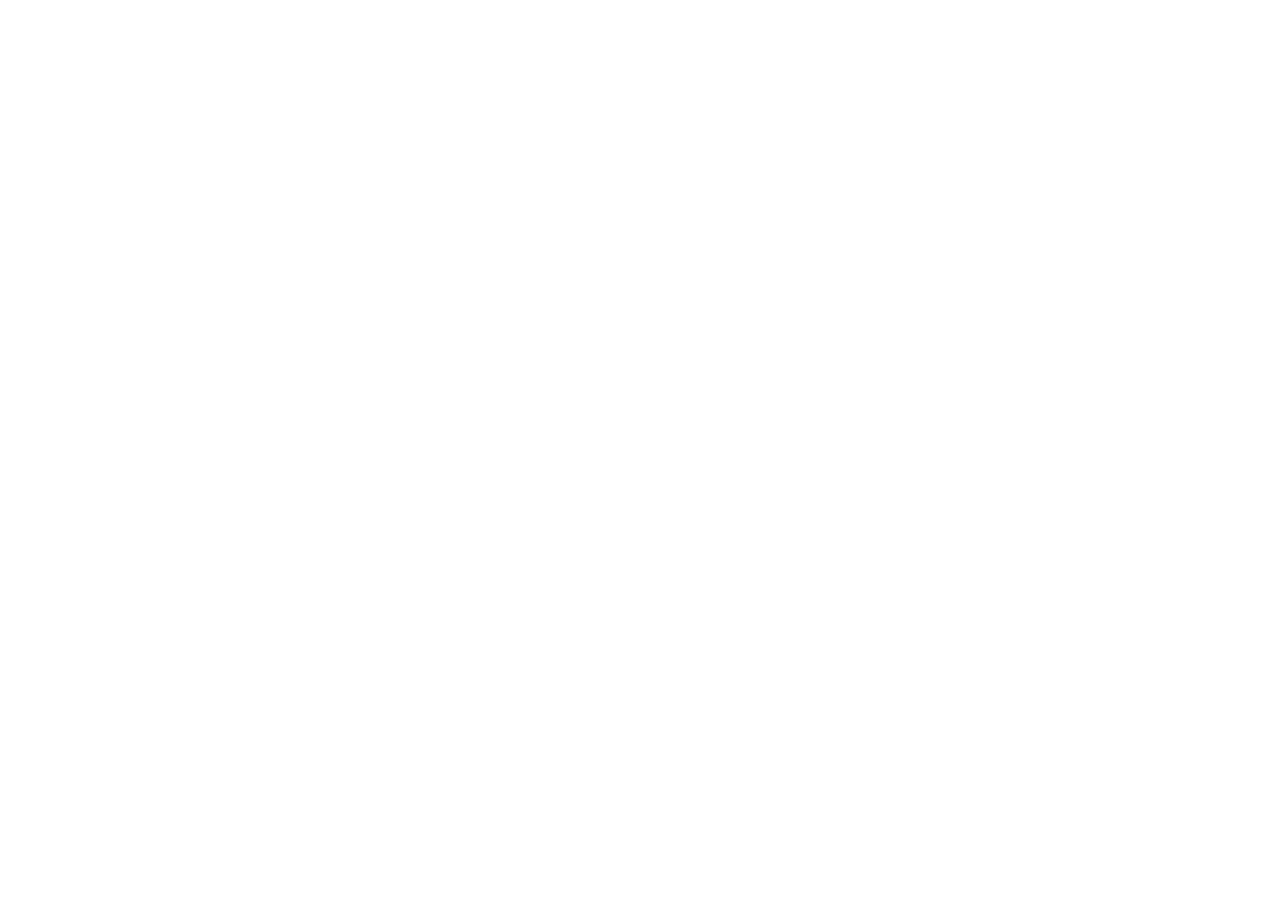
==== index.html @ 7b235433 "first commit" ====
<!DOCTYPE html>
<html lang="en">
<head>
    <meta charset="UTF-8">
    <meta http-equiv="X-UA-Compatible" content="IE=edge">
    <meta name="viewport" content="width=device-width, initial-scale=1.0">
    <title>Document</title>
</head>
<body>
    
</body>
</html>
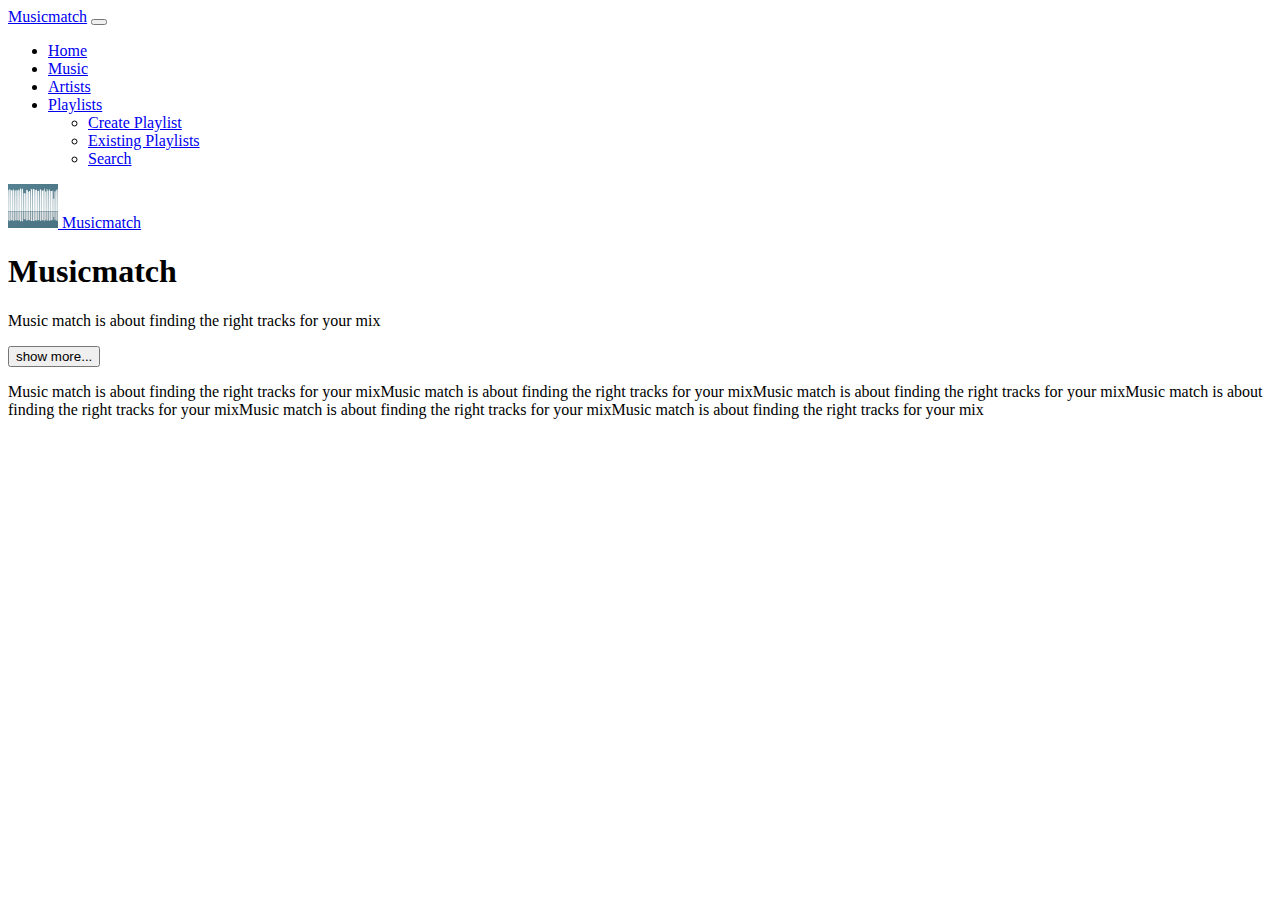
==== commit 9bf970dd: "Bootstrap" ====
--- a/index.html
+++ b/index.html
@@ -1,12 +1,104 @@
 <!DOCTYPE html>
 <html lang="en">
-<head>
-    <meta charset="UTF-8">
-    <meta http-equiv="X-UA-Compatible" content="IE=edge">
-    <meta name="viewport" content="width=device-width, initial-scale=1.0">
+  <head>
+    <link
+      href="https://cdn.jsdelivr.net/npm/bootstrap@5.0.0-beta3/dist/css/bootstrap.min.css"
+      rel="stylesheet"
+      integrity="sha384-eOJMYsd53ii+scO/bJGFsiCZc+5NDVN2yr8+0RDqr0Ql0h+rP48ckxlpbzKgwra6"
+      crossorigin="anonymous"
+    />
+    <link rel="stylesheet" href="style.css" />
+    <meta charset="UTF-8" />
+    <meta http-equiv="X-UA-Compatible" content="IE=edge" />
+    <meta name="viewport" content="width=device-width, initial-scale=1.0" />
     <title>Document</title>
-</head>
-<body>
-    
-</body>
-</html>+  </head>
+  <body>
+    <nav class="navbar navbar-expand-lg navbar-dark bg-dark">
+      <div class="container-fluid">
+        <a class="navbar-brand" href="#">Musicmatch</a>
+        <button
+          class="navbar-toggler"
+          type="button"
+          data-bs-toggle="collapse"
+          data-bs-target="#navbarNavDropdown"
+          aria-controls="navbarNavDropdown"
+          aria-expanded="false"
+          aria-label="Toggle navigation"
+        >
+          <span class="navbar-toggler-icon"></span>
+        </button>
+        <div class="collapse navbar-collapse" id="navbarNavDropdown">
+          <ul class="navbar-nav">
+            <li class="nav-item">
+              <a class="nav-link active" aria-current="page" href="#">Home</a>
+            </li>
+            <li class="nav-item">
+              <a class="nav-link" href="#">Music</a>
+            </li>
+            <li class="nav-item">
+              <a class="nav-link" href="#">Artists</a>
+            </li>
+            <li class="nav-item dropdown">
+              <a
+                class="nav-link dropdown-toggle"
+                href="#"
+                id="navbarDropdownMenuLink"
+                role="button"
+                data-bs-toggle="dropdown"
+                aria-expanded="false"
+              >
+                Playlists
+              </a>
+              <ul
+                class="dropdown-menu"
+                aria-labelledby="navbarDropdownMenuLink"
+              >
+                <li><a class="dropdown-item" href="#">Create Playlist</a></li>
+                <li>
+                  <a class="dropdown-item" href="#">Existing Playlists</a>
+                </li>
+                <li>
+                  <a class="dropdown-item" href="#">Search</a>
+                </li>
+              </ul>
+            </li>
+          </ul>
+        </div>
+      </div>
+    </nav>
+    <nav class="navbar navbar-light black">
+      <div class="container-fluid">
+        <a class="navbar-brand" href="#">
+          <img
+            src="wave form.png"
+            alt="Wave Form"
+            width="50"
+            height="44"
+            class="d-inline-block align-text-top"
+          />
+          Musicmatch
+        </a>
+      </div>
+    </nav>
+    <h1>Musicmatch</h1>
+    <div>
+      <p>Music match is about finding the right tracks for your mix</p>
+      <button type="button" class="btn btn-primary">show more...</button>
+      <p>
+        Music match is about finding the right tracks for your mixMusic match is
+        about finding the right tracks for your mixMusic match is about finding
+        the right tracks for your mixMusic match is about finding the right
+        tracks for your mixMusic match is about finding the right tracks for
+        your mixMusic match is about finding the right tracks for your mix
+      </p>
+    </div>
+    <script src="data.js"></script>
+    <script
+      src="https://cdn.jsdelivr.net/npm/bootstrap@5.0.0-beta3/dist/js/bootstrap.bundle.min.js"
+      integrity="sha384-JEW9xMcG8R+pH31jmWH6WWP0WintQrMb4s7ZOdauHnUtxwoG2vI5DkLtS3qm9Ekf"
+      crossorigin="anonymous"
+    ></script>
+    <script src="main.js"></script>
+  </body>
+</html>
--- a/style.css
+++ b/style.css
@@ -0,0 +1,3 @@
+hide. {
+  display: none;
+}
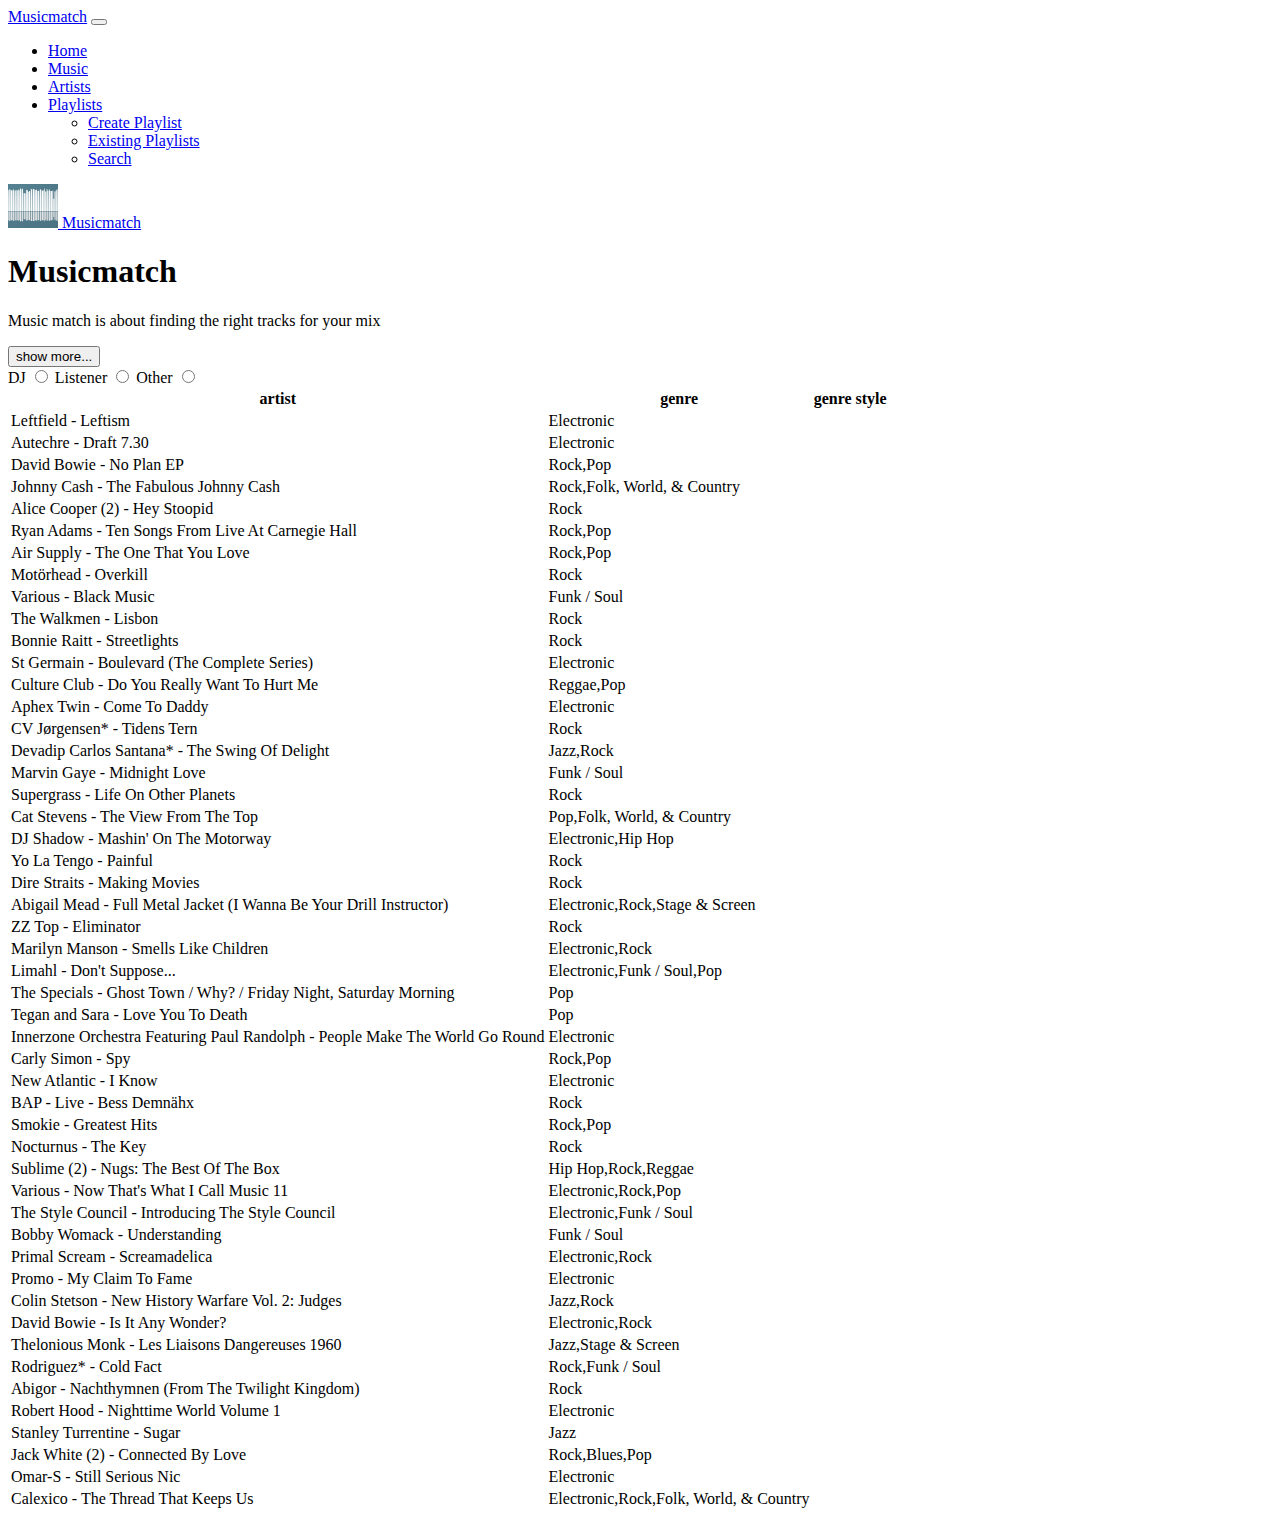
==== commit df1c4575: "modern javascript, API's and ajax" ====
--- a/index.html
+++ b/index.html
@@ -84,14 +84,37 @@
     <h1>Musicmatch</h1>
     <div>
       <p>Music match is about finding the right tracks for your mix</p>
-      <button type="button" class="btn btn-primary">show more...</button>
-      <p>
+      <p class="hide" id="moreText">
         Music match is about finding the right tracks for your mixMusic match is
         about finding the right tracks for your mixMusic match is about finding
         the right tracks for your mixMusic match is about finding the right
         tracks for your mixMusic match is about finding the right tracks for
         your mixMusic match is about finding the right tracks for your mix
       </p>
+      <button type="button" class="btn btn-primary" id="showMoreButton">
+        show more...
+      </button>
+    </div>
+    <div>
+      <label for="DJ">DJ</label>
+      <input type="radio" name="music relation" id="DJ" />
+      <label for="Listener">Listener</label>
+      <input type="radio" name="music relation" id="Listener" />
+      <label for="Other">Other</label>
+      <input type="radio" name="music relation" id="Other" />
+    </div>
+    <div class="container">
+      <table class="table">
+        <thead>
+          <tr>
+            <th scope="col">artist</th>
+            <th scope="col">genre</th>
+            <th scope="col">genre</th>
+            <th scope="col">style</th>
+          </tr>
+        </thead>
+        <tbody id="my-list"></tbody>
+      </table>
     </div>
     <script src="data.js"></script>
     <script
--- a/style.css
+++ b/style.css
@@ -1,3 +1,7 @@
-hide. {
+.hide {
   display: none;
 }
+
+.show {
+  display: block;
+}
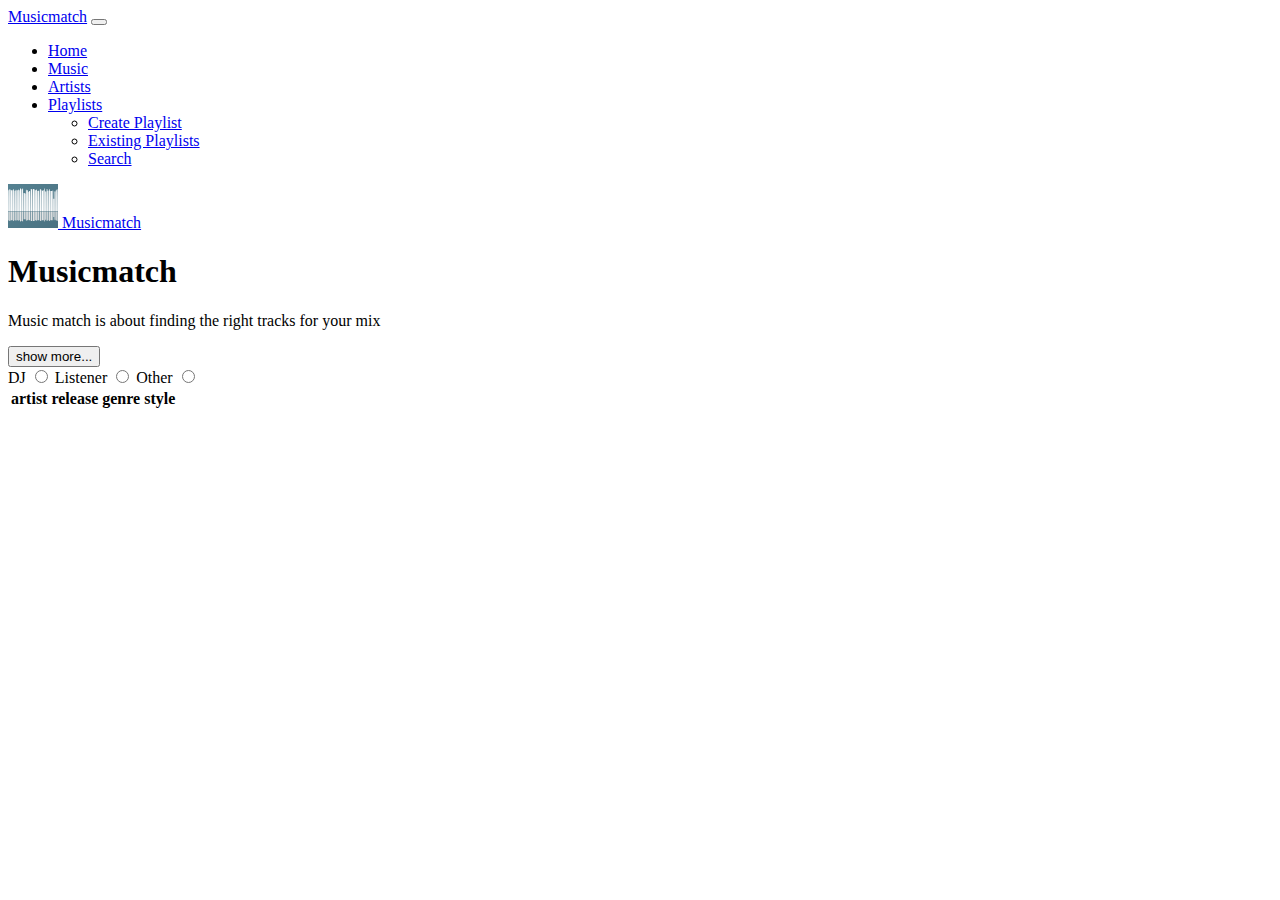
==== commit 7c1c37d1: "fetch" ====
--- a/index.html
+++ b/index.html
@@ -108,7 +108,7 @@
         <thead>
           <tr>
             <th scope="col">artist</th>
-            <th scope="col">genre</th>
+            <th scope="col">release</th>
             <th scope="col">genre</th>
             <th scope="col">style</th>
           </tr>
@@ -116,7 +116,7 @@
         <tbody id="my-list"></tbody>
       </table>
     </div>
-    <script src="data.js"></script>
+    <!-- <script src="data.js"></script> -->
     <script
       src="https://cdn.jsdelivr.net/npm/bootstrap@5.0.0-beta3/dist/js/bootstrap.bundle.min.js"
       integrity="sha384-JEW9xMcG8R+pH31jmWH6WWP0WintQrMb4s7ZOdauHnUtxwoG2vI5DkLtS3qm9Ekf"
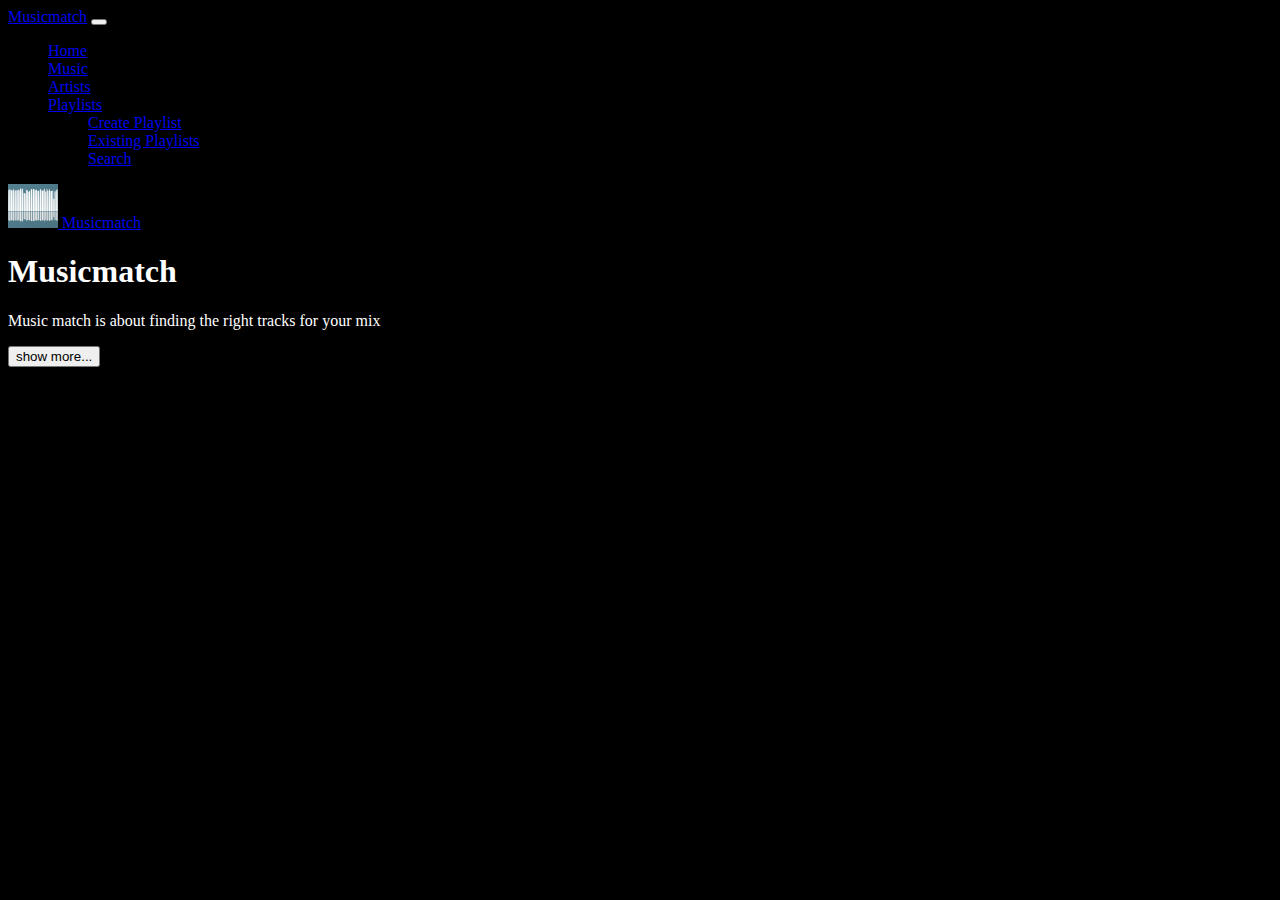
==== commit 1306dfe3: "fetch, filter and style" ====
--- a/index.html
+++ b/index.html
@@ -95,27 +95,7 @@
         show more...
       </button>
     </div>
-    <div>
-      <label for="DJ">DJ</label>
-      <input type="radio" name="music relation" id="DJ" />
-      <label for="Listener">Listener</label>
-      <input type="radio" name="music relation" id="Listener" />
-      <label for="Other">Other</label>
-      <input type="radio" name="music relation" id="Other" />
-    </div>
-    <div class="container">
-      <table class="table">
-        <thead>
-          <tr>
-            <th scope="col">artist</th>
-            <th scope="col">release</th>
-            <th scope="col">genre</th>
-            <th scope="col">style</th>
-          </tr>
-        </thead>
-        <tbody id="my-list"></tbody>
-      </table>
-    </div>
+
     <!-- <script src="data.js"></script> -->
     <script
       src="https://cdn.jsdelivr.net/npm/bootstrap@5.0.0-beta3/dist/js/bootstrap.bundle.min.js"
--- a/style.css
+++ b/style.css
@@ -5,3 +5,20 @@
 .show {
   display: block;
 }
+
+body {
+  background-color: black !important;
+}
+
+p {
+  color: white !important;
+}
+h1 {
+  color: white !important;
+}
+.navbar {
+  color: black !important;
+}
+.button {
+  color: white !important;
+}
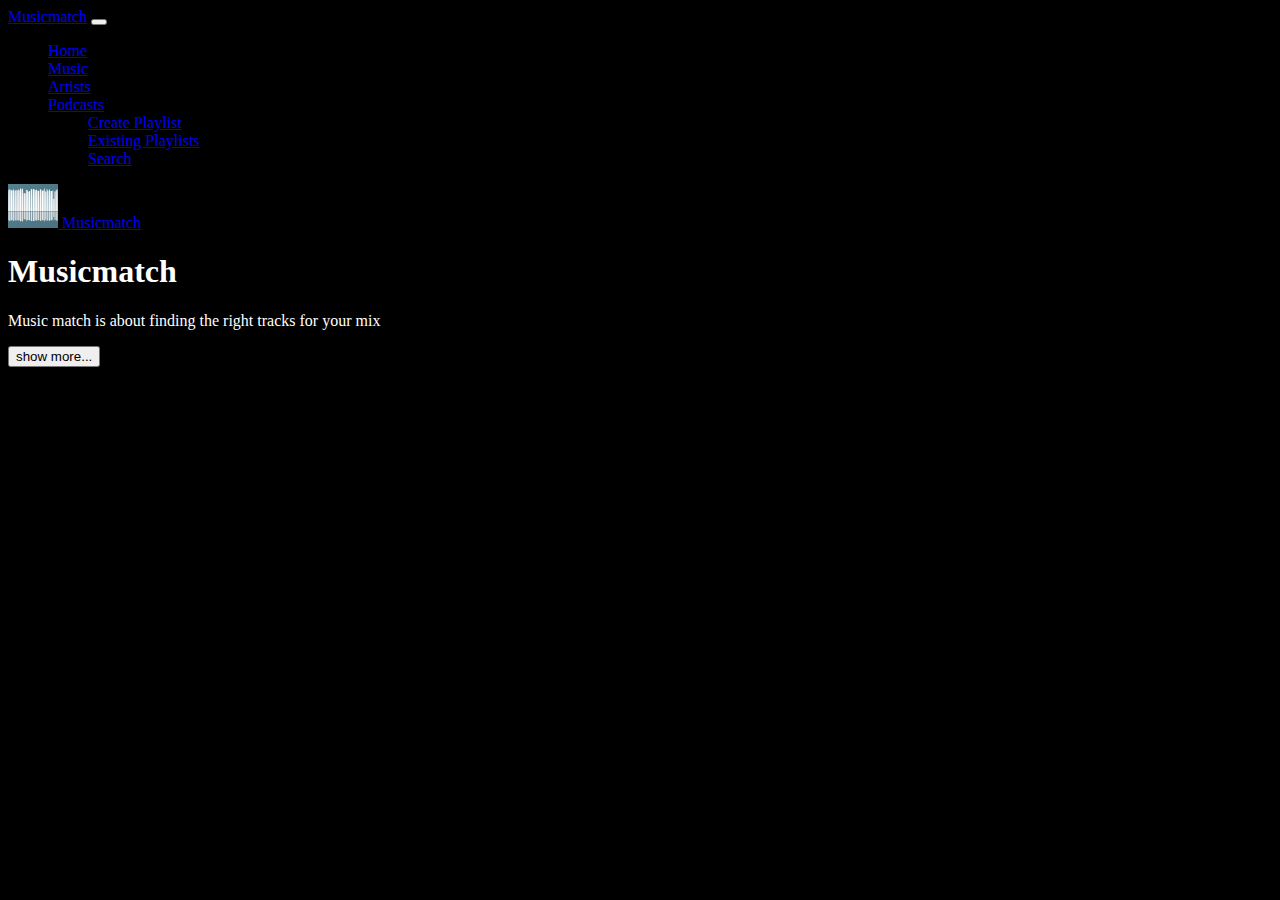
==== commit 53f92cf8: "content page including results of the api" ====
--- a/index.html
+++ b/index.html
@@ -31,10 +31,12 @@
         <div class="collapse navbar-collapse" id="navbarNavDropdown">
           <ul class="navbar-nav">
             <li class="nav-item">
-              <a class="nav-link active" aria-current="page" href="#">Home</a>
+              <a class="nav-link active" aria-current="page" href="index.html"
+                >Home</a
+              >
             </li>
             <li class="nav-item">
-              <a class="nav-link" href="#">Music</a>
+              <a class="nav-link" href="content.html">Music</a>
             </li>
             <li class="nav-item">
               <a class="nav-link" href="#">Artists</a>
@@ -48,7 +50,7 @@
                 data-bs-toggle="dropdown"
                 aria-expanded="false"
               >
-                Playlists
+                Podcasts
               </a>
               <ul
                 class="dropdown-menu"
--- a/style.css
+++ b/style.css
@@ -22,3 +22,6 @@
 .button {
   color: white !important;
 }
+.nav-item a:hover {
+  background-color: grey;
+}
